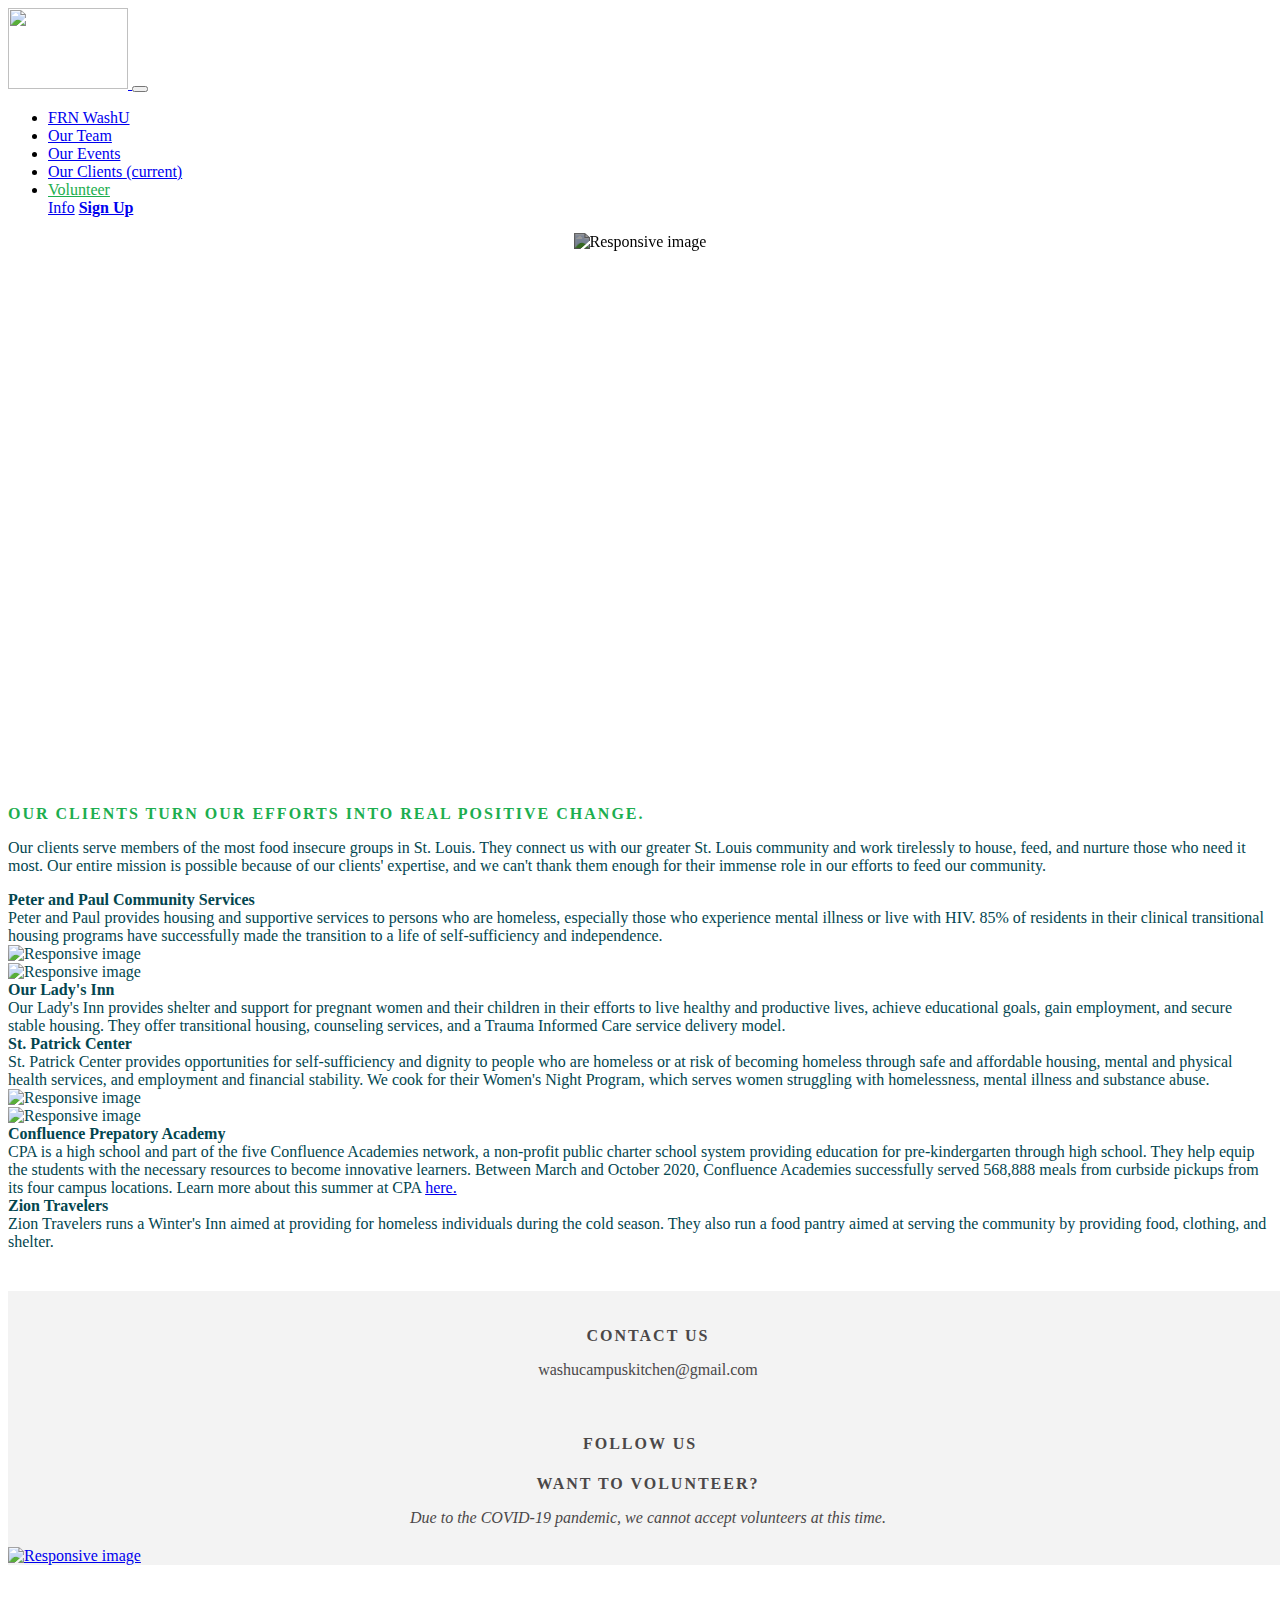
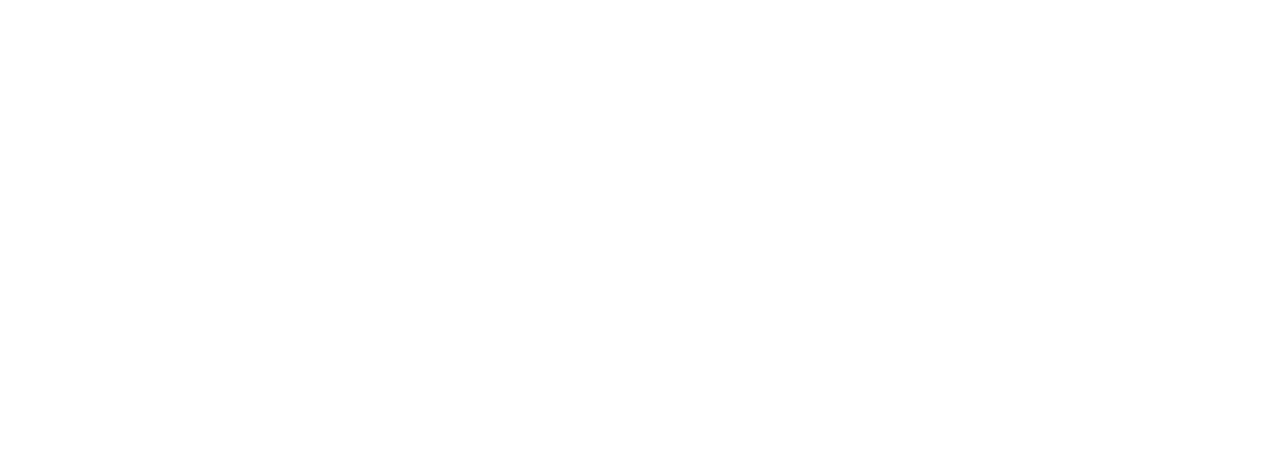
==== ourclients.html @ e4b25d3b "covid warning removed" ====
<!DOCTYPE html>
<html>

  <head>
    <title>Our Clients &#8212; FRN@WashU</title>
    <link rel="stylesheet" href="style.css">
    <link rel="stylesheet" href="https://stackpath.bootstrapcdn.com/bootstrap/4.5.0/css/bootstrap.min.css" integrity="sha384-9aIt2nRpC12Uk9gS9baDl411NQApFmC26EwAOH8WgZl5MYYxFfc+NcPb1dKGj7Sk" crossorigin="anonymous">
    <meta name="viewport" content="width=device-width, initial scale=1.0">
    <script src="https://kit.fontawesome.com/48d63618f0.js" crossorigin="anonymous"></script>
  </head>

  <body>
    <script src="https://code.jquery.com/jquery-3.2.1.slim.min.js" integrity="sha384-KJ3o2DKtIkvYIK3UENzmM7KCkRr/rE9/Qpg6aAZGJwFDMVNA/GpGFF93hXpG5KkN" crossorigin="anonymous"></script>
    <script src="https://cdnjs.cloudflare.com/ajax/libs/popper.js/1.12.9/umd/popper.min.js" integrity="sha384-ApNbgh9B+Y1QKtv3Rn7W3mgPxhU9K/ScQsAP7hUibX39j7fakFPskvXusvfa0b4Q" crossorigin="anonymous"></script>
    <script src="https://maxcdn.bootstrapcdn.com/bootstrap/4.0.0/js/bootstrap.min.js" integrity="sha384-JZR6Spejh4U02d8jOt6vLEHfe/JQGiRRSQQxSfFWpi1MquVdAyjUar5+76PVCmYl" crossorigin="anonymous"></script>
    <nav class="navbar navbar-expand-lg navbar-light bg-light">
      <a class="navbar-brand" href="index.html">
          <img id="navbar-logo" src="Images\FRNlogoGB-transparent.png">
      </a>
      <button class="navbar-toggler" type="button" data-toggle="collapse" data-target="#navbarSupportedContent" aria-controls="navbarSupportedContent" aria-expanded="false" aria-label="Toggle navigation">
        <span class="navbar-toggler-icon"></span>
      </button>

      <div class="collapse navbar-collapse" id="navbarSupportedContent">
        <ul class="navbar-nav mr-auto">
          <li class="nav-item">
            <a class="nav-link" href="index.html">FRN WashU</a>
          </li>
          <li class="nav-item">
            <a class="nav-link" href="ourteam.html">Our Team</a>
          </li>
          <li class="nav-item">
            <a class="nav-link" href="ourevents.html">Our Events</a>
          </li>
          <li class="nav-item active">
            <a class="nav-link" href="ourclients.html">Our Clients <span class="sr-only">(current)</span></a>
          </li>
          <li class="nav-item dropdown">
            <a class="nav-link dropdown-toggle" href="#" id="navbarDropdown" role="button" data-toggle="dropdown" aria-haspopup="true" aria-expanded="false">
              Volunteer
            </a>
            <div class="dropdown-menu" aria-labelledby="navbarDropdown">
              <a class="dropdown-item" href="volunteer.html">Info</a>
              <a class="dropdown-item" href="#" id="signUp">Sign Up</a>
            </div>
          </li>
        </ul>
      </div>
    </nav>


    <div id=homeDisplay>
      <img id="ourclientsDisplayBackground" src="Images\PnPwall.png" class="img-fluid" alt="Responsive image">
      <!-- <div class="container alert-container">
        <div class="alert alert-warning" role="alert">
          ATTENTION: Amid the COVID-19 pandemic, we have suspended our operations indefinitely. There will be no Cooking Shifts until further notice, and we cannot accept volunteers at this time. Thank you for your understanding.
        </div>
      </div> -->
      <div class="centeredText">
          <h1>Our Clients</h1>
      </div>
    </div>

    <div class="container">

      <div class= "bodyText">
        <p class="homeHeading">OUR CLIENTS TURN OUR EFFORTS INTO REAL POSITIVE CHANGE.</p>
        <p>
          Our clients serve members of the most food insecure groups in St. Louis. They connect us with our greater St. Louis community and work tirelessly to house, feed, and nurture those who need it most. Our entire mission is possible because of our clients' expertise, and we can't thank them enough for their immense role in our efforts to feed our community.
          <br>
          <div class="row align-items-center my-5">
            <div class="col-md px-5">
              <b class="questionWords">Peter and Paul Community Services</b>
              <br>
              Peter and Paul provides housing and supportive services to persons who are homeless,
              especially those who experience mental illness or live with HIV. 85% of residents in their
              clinical transitional housing programs have successfully made the transition to a life of
              self-sufficiency and independence.
            </div>
            <div class="col-md px-5">
                <img src="Images\PnPLogo.png" class="img-fluid shadow p-3 mb-5 bg-white rounded" alt="Responsive image">
            </div>
          </div>

          <div class="row align-items-center my-5">
            <div class="col-md px-5">
              <img src="Images\OLILogo.png" class="img-fluid shadow p-3 mb-5 bg-white rounded" alt="Responsive image">
            </div>

            <div class="col-md px-5">
              <b class="questionWords">Our Lady's Inn</b>
              <br>
              Our Lady's Inn provides shelter and support for pregnant women and their children
              in their efforts to live healthy and productive lives, achieve educational goals,
              gain employment, and secure stable housing. They offer transitional housing,
              counseling services, and a Trauma Informed Care service delivery model.
            </div>
          </div>

          <div class="row align-items-center my-5">
            <div class="col-md px-5">
              <b class="questionWords">St. Patrick Center</b>
              <br>
              St. Patrick Center provides opportunities for self-sufficiency and dignity to people
              who are homeless or at risk of becoming homeless through safe and affordable housing,
              mental and physical health services, and employment and financial stability. We cook
              for their Women's Night Program, which serves women struggling with homelessness, mental
              illness and substance abuse.
            </div>

            <div class="col-md px-5">
                  <img src="Images\StPatrickCenterLogo.jpg" class="img-fluid shadow p-3 mb-5 bg-white rounded" alt="Responsive image">
            </div>
          </div>

          <div class="row align-items-center my-5">
            <div class="col-md px-5">
                  <img src="Images\confluencelogo.png" class="img-fluid shadow p-3 mb-5 bg-white rounded" alt="Responsive image">
            </div>

            <div class="col-md px-5">
              <b class="questionWords">Confluence Prepatory Academy</b>
              <br>
              CPA is a high school and part of the five Confluence Academies network, a non-profit public
              charter school system providing education for pre-kindergarten through high school. They help
              equip the students with the necessary resources to become innovative learners. Between March and
              October 2020, Confluence Academies successfully served 568,888 meals from curbside pickups from its
              four campus locations. Learn more about this summer at CPA <a href="https://www.youtube.com/watch?v=69dhAmoXaaM&feature=youtu.be&ab_channel=SalmaSebt">here.</a>
            </div>
          </div>

          <div class="row align-items-center my-5">
            <div class="col-md-6 px-5">
              <b class="questionWords">Zion Travelers </b>
              <br>
              Zion Travelers runs a Winter's Inn aimed at providing for homeless individuals during
              the cold season. They also run a food pantry aimed at serving the community by providing
              food, clothing, and shelter.
            </div>
          </div>
        </p>
      </div>
    </div>
    <div class="footerSpace">
      <div class="container">
        <div class="row" id="footer">
          <div class="col-md">
            <p class="footerHeading">CONTACT US</p>
            washucampuskitchen@gmail.com
          </div>
          <div class="col-md footerMid">
            <div class="footerMidBorder">
              <p class="footerHeading">FOLLOW US</p>
              <a href="https://facebook.com/ckwustl" class="socialmedia"><i class="fab fa-facebook-f fa-lg"></i></a>
              <a href="https://www.instagram.com/ckxfrn_washu/" class = "socialmedia"><i class="fab fa-instagram fa-lg"></i></a>
            </div>
          </div>
          <div class="col-md">
            <p class="footerHeading">WANT TO VOLUNTEER?</p>
            <i>Due to the COVID-19 pandemic, we cannot accept volunteers at this time.</i>
          </div>
        </div>
      </div>
      <div id="postFooter-container" class="container p-3">
            <a href="https://wustl.edu"><img id="postFooter-washu" src="Images\washu-logos\PNG\washulogo-black.png" class="img-fluid mx-auto my-3" alt="Responsive image"></a>
      </div>
    </div>
  </body>

</html>
---- style.css ----
@import url("https://fonts.googleapis.com/css2?family=Karla&display=swap");
@font-face {
  font-family: LibreBaskerville;
  src: url("librebaskerville-regular.otf");
}
iframe {
  padding: 5px;
  margin-top: 30px;
  background-color: #03464f;
}

@media (min-width: 1120px) {
  iframe {
    width: 500px;
    height: 400px;
  }
}
.homeHeading {
  color: #1cae4f;
  font-weight: bold;
  margin-top: 40px;
  letter-spacing: 2px;
}

.homeHeading-2 {
  color: #03464f;
  font-weight: bold;
  margin-top: 40px;
  letter-spacing: 2px;
}

.homeText {
  color: #03464f;
  text-align: center;
  margin-bottom: 40px;
}

.footerHeading {
  font-weight: bold;
  letter-spacing: 2px;
}

.questionWord {
  font-size: 18px;
}

.bodyText {
  padding-top: 20px;
  color: #03464f;
}

.footerSpace {
  margin-top: 40px;
  width: 100vw;
  background-color: #F3F3F3;
}

.col-md img {
  width: 100%;
}

@media (max-width: 767px) {
  .footerMid {
    margin: 0px;
    width: 100%;
    height: 100%;
    border-top: 1px solid lightgray;
    border-bottom: 1px solid lightgray;
  }
}
@media (min-width: 992px) {
  .footerMidBorder {
    margin: 0px;
    position: absolute;
    width: 100%;
    height: 70%;
    left: 50%;
    transform: translateX(-50%);
    border-left: 1px solid lightgray;
    border-right: 1px solid lightgray;
  }
}
.LTtitle {
  color: #03464f;
  font-style: italic;
}

@media (min-width: 1130px) {
  #navbar-logo {
    width: 120px;
    height: 81px;
  }
}
@media (max-width: 1129px) {
  #navbar-logo {
    width: 80px;
    height: 61px;
  }
}
#navbarDropdown {
  color: #1cae4f;
}

#signUp {
  font-weight: bold;
}

@media (min-width: 1130px) {
  #homeDisplay {
    height: 40vw;
  }
}
@media (max-width: 1129px) {
  #homeDisplay {
    height: 70vw;
  }
}
#homeDisplay {
  position: relative;
  width: 100%;
  text-align: center;
}
#homeDisplay #homeDisplayBackground, #homeDisplay #ourteamDisplayBackground, #homeDisplay #ourclientsDisplayBackground {
  width: 100%;
  height: 100%;
  object-fit: cover;
}
#homeDisplay #homeDisplayBackground {
  object-position: 0 70%;
  filter: brightness(50%);
}
#homeDisplay #ourteamDisplayBackground {
  object-position: 0 0%;
  filter: brightness(50%);
}
#homeDisplay #ourclientsDisplayBackground {
  filter: brightness(60%);
}
@media (min-width: 498px) {
  #homeDisplay .alert-container {
    position: absolute;
    top: 1%;
    left: 50%;
    transform: translateX(-50%);
  }
}
@media (max-width: 497px) {
  #homeDisplay .alert-container {
    position: absolute;
    top: 50%;
    left: 50%;
    z-index: 15;
    transform: translate(-50%, -50%);
  }
}
#homeDisplay .centeredText {
  position: absolute;
  top: 50%;
  left: 50%;
  transform: translate(-50%, -50%);
}
#homeDisplay h1, #homeDisplay h2 {
  color: white;
  font-family: "LibreBaskerville", sans-serif;
  font-weight: bold;
}
@media (max-width: 650px) {
  #homeDisplay h1 {
    font-size: 24px;
  }
  #homeDisplay h2 {
    font-size: 18px;
  }
}

#OFS-photo {
  max-width: 450px;
  display: block;
  margin: auto;
}

#pickupShift-photo, #delivery-photo {
  max-width: 300px;
  display: block;
  margin: auto;
}

#flyers {
  margin-bottom: 40px;
}
#flyers .col-md {
  margin: 20px;
}

#postFooter-washu {
  display: block;
  max-width: 100%;
}

#postFooter-container {
  max-width: 500px;
}

#footer {
  text-align: center;
  color: #4a4748;
  background-color: #F3F3F3;
}
#footer h4 {
  font-size: 1.5em;
}
#footer .col-md {
  padding: 20px;
}
#footer .col-md a {
  text-align: center;
}
#footer .socialmedia {
  margin: 10px;
}

/*# sourceMappingURL=style.css.map */
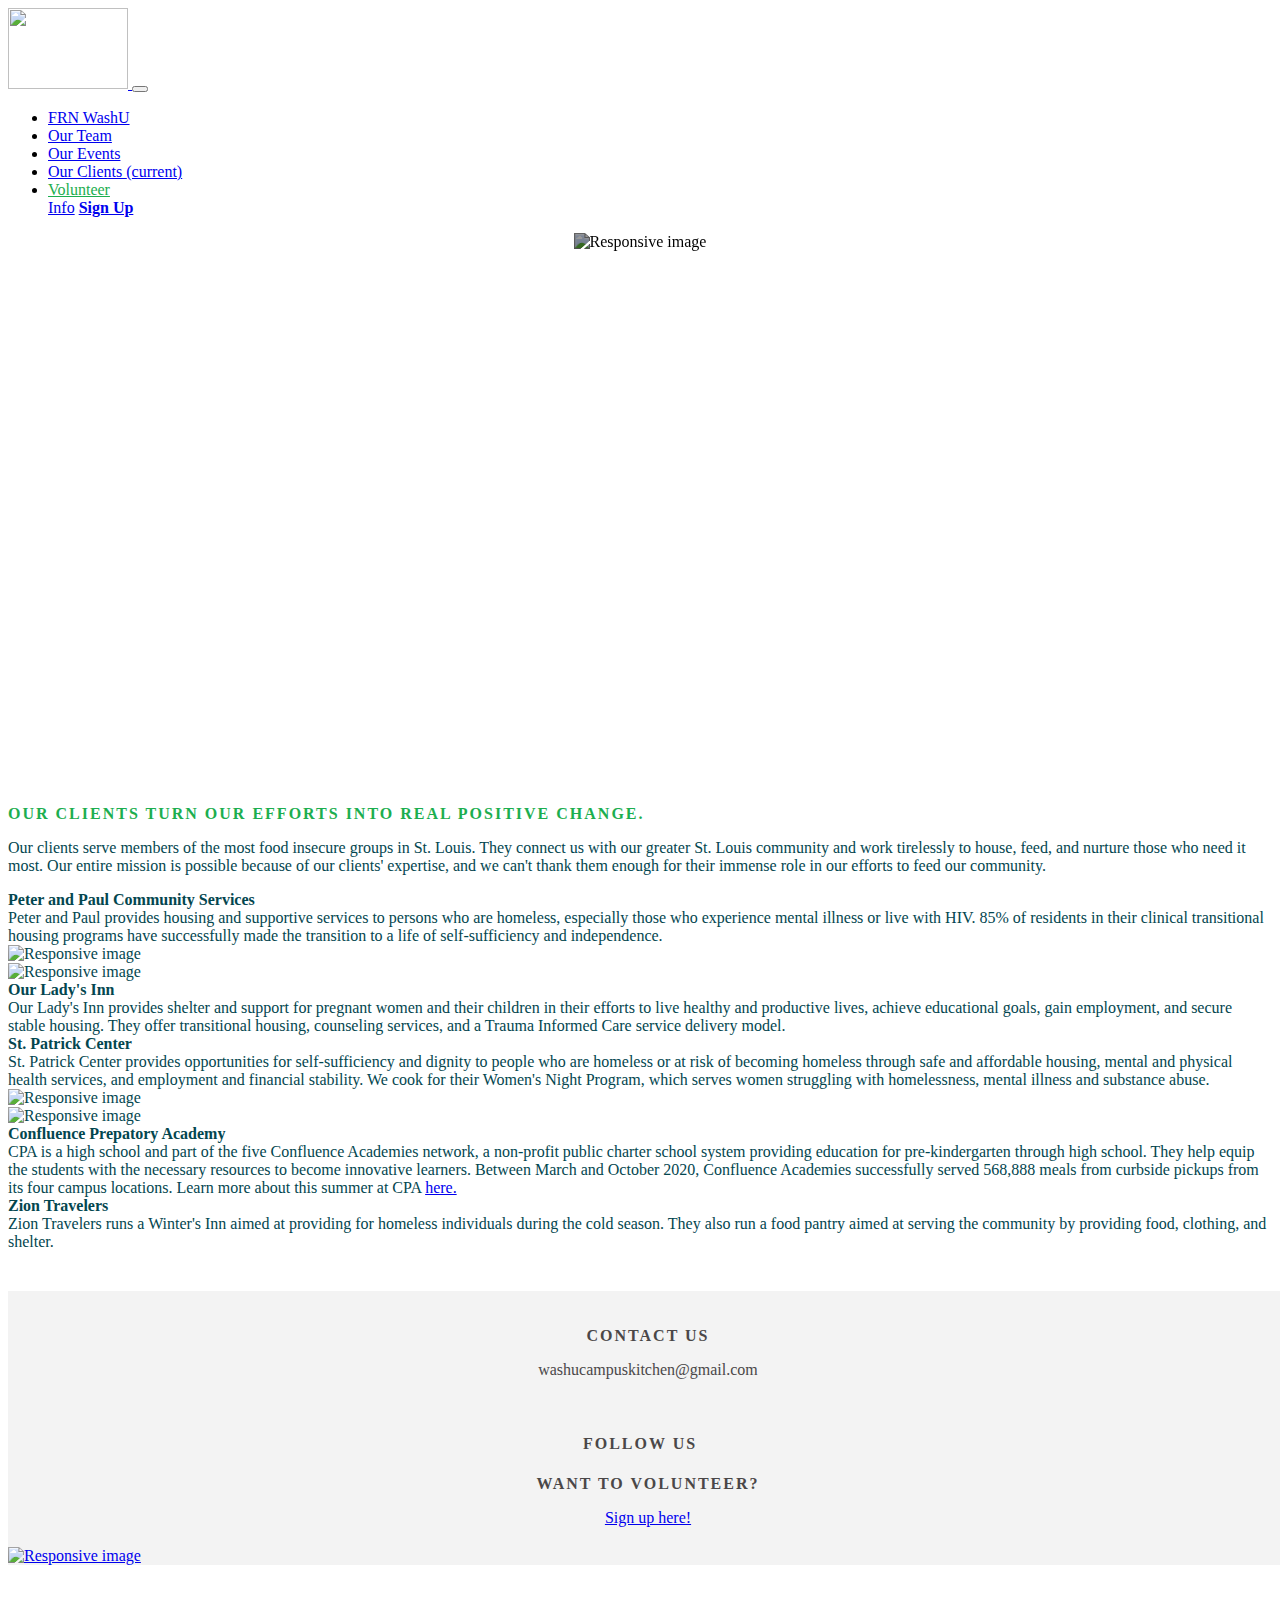
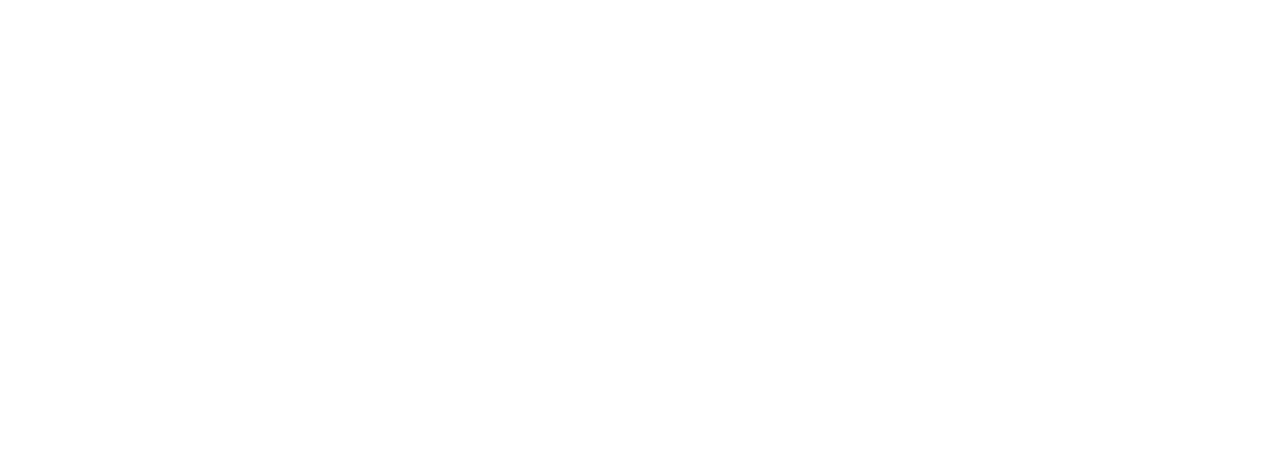
==== commit b3e02ffe: "signup sheet added" ====
--- a/ourclients.html
+++ b/ourclients.html
@@ -41,7 +41,7 @@
             </a>
             <div class="dropdown-menu" aria-labelledby="navbarDropdown">
               <a class="dropdown-item" href="volunteer.html">Info</a>
-              <a class="dropdown-item" href="#" id="signUp">Sign Up</a>
+              <a class="dropdown-item" href="https://docs.google.com/spreadsheets/d/1CnnSkernY6MI6daOzjVOW_bzEe7LzDgLKWZ30bdjWgU/edit#gid=615273874" id="signUp">Sign Up</a>
             </div>
           </li>
         </ul>
@@ -157,7 +157,7 @@
           </div>
           <div class="col-md">
             <p class="footerHeading">WANT TO VOLUNTEER?</p>
-            <i>Due to the COVID-19 pandemic, we cannot accept volunteers at this time.</i>
+            <a href="https://docs.google.com/spreadsheets/d/1CnnSkernY6MI6daOzjVOW_bzEe7LzDgLKWZ30bdjWgU/edit#gid=615273874">Sign up here! </a>
           </div>
         </div>
       </div>
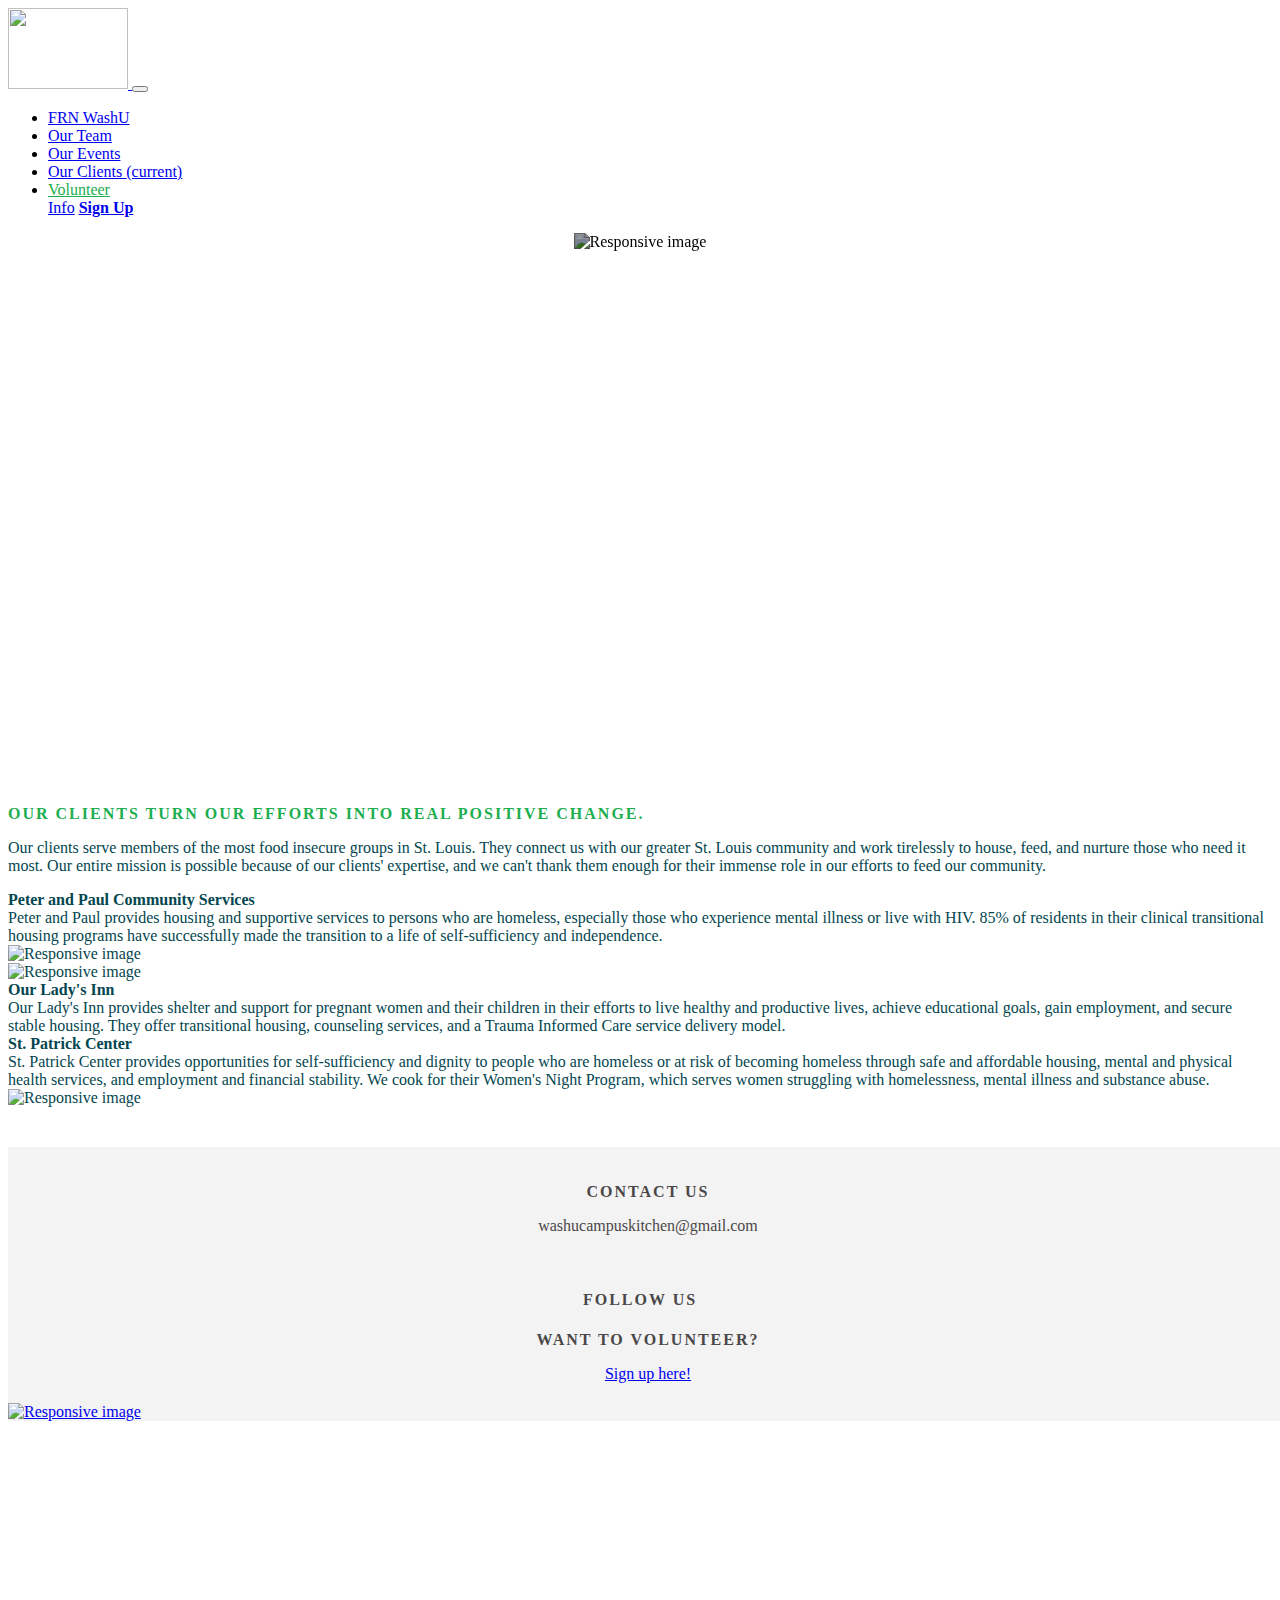
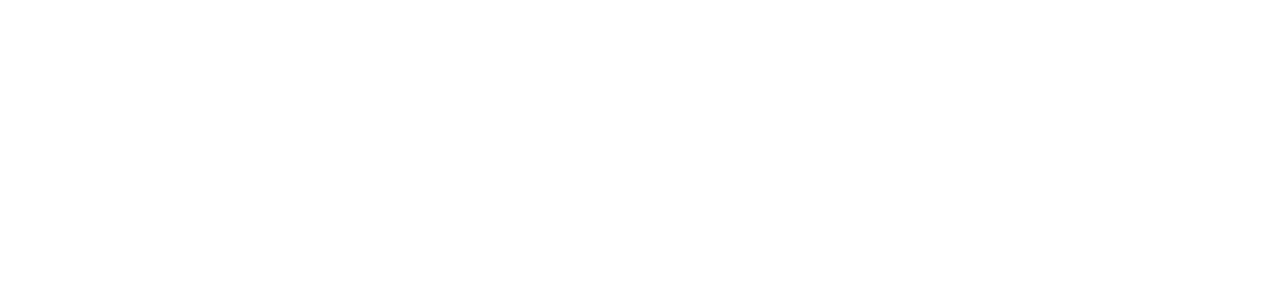
==== commit 62fff4ee: "2023-2024 updated" ====
--- a/ourclients.html
+++ b/ourclients.html
@@ -113,31 +113,6 @@
             </div>
           </div>
 
-          <div class="row align-items-center my-5">
-            <div class="col-md px-5">
-                  <img src="Images\confluencelogo.png" class="img-fluid shadow p-3 mb-5 bg-white rounded" alt="Responsive image">
-            </div>
-
-            <div class="col-md px-5">
-              <b class="questionWords">Confluence Prepatory Academy</b>
-              <br>
-              CPA is a high school and part of the five Confluence Academies network, a non-profit public
-              charter school system providing education for pre-kindergarten through high school. They help
-              equip the students with the necessary resources to become innovative learners. Between March and
-              October 2020, Confluence Academies successfully served 568,888 meals from curbside pickups from its
-              four campus locations. Learn more about this summer at CPA <a href="https://www.youtube.com/watch?v=69dhAmoXaaM&feature=youtu.be&ab_channel=SalmaSebt">here.</a>
-            </div>
-          </div>
-
-          <div class="row align-items-center my-5">
-            <div class="col-md-6 px-5">
-              <b class="questionWords">Zion Travelers </b>
-              <br>
-              Zion Travelers runs a Winter's Inn aimed at providing for homeless individuals during
-              the cold season. They also run a food pantry aimed at serving the community by providing
-              food, clothing, and shelter.
-            </div>
-          </div>
         </p>
       </div>
     </div>
@@ -152,7 +127,7 @@
             <div class="footerMidBorder">
               <p class="footerHeading">FOLLOW US</p>
               <a href="https://facebook.com/ckwustl" class="socialmedia"><i class="fab fa-facebook-f fa-lg"></i></a>
-              <a href="https://www.instagram.com/ckxfrn_washu/" class = "socialmedia"><i class="fab fa-instagram fa-lg"></i></a>
+              <a href="https://www.instagram.com/washu_frn/" class = "socialmedia"><i class="fab fa-instagram fa-lg"></i></a>
             </div>
           </div>
           <div class="col-md">
